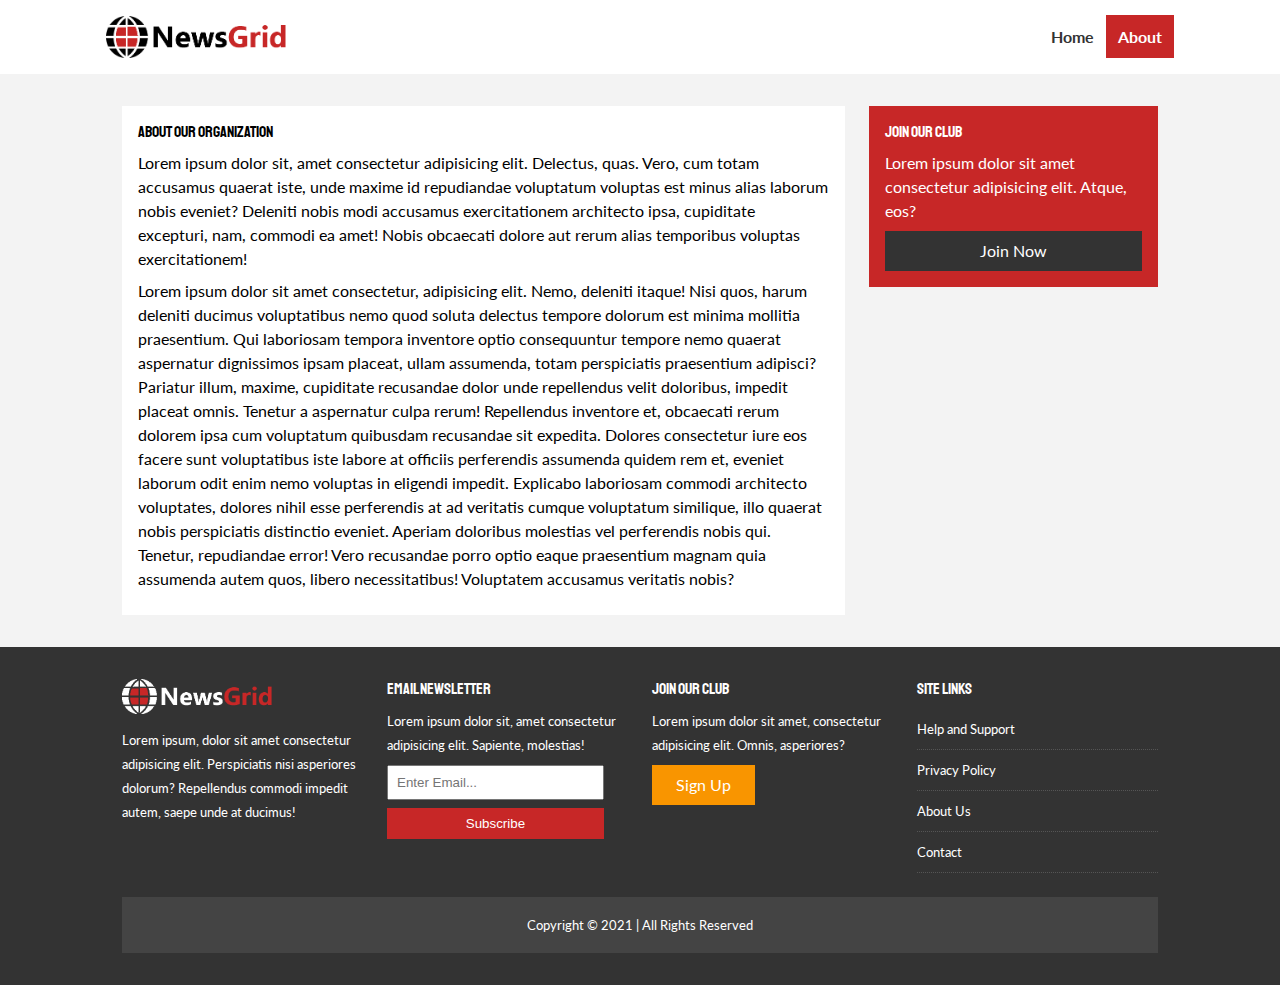
==== about.html @ 856d1dfc "Updated and completed about.html" ====
<!DOCTYPE html>
<html lang="en">
<head>
    <meta charset="UTF-8">
    <meta http-equiv="X-UA-Compatible" content="IE=edge">
    <meta name="viewport" content="width=device-width, initial-scale=1.0">
    <link rel="stylesheet" href="https://use.fontawesome.com/releases/v5.6.1/css/all.css" integrity="sha384-gfdkjb5BdAXd+lj+gudLWI+BXq4IuLW5IT+brZEZsLFm++aCMlF1V92rMkPaX4PP" crossorigin="anonymous">
    <link rel="stylesheet" href="./css/reset.css">
    <link rel="stylesheet" href="./css/style.css">
    <link rel="stylesheet" href="./css/mobile.css" media="screen and (max-width: 768px)">
    <link rel="shortcut icon" type="image/x-icon" href="favicon.ico">
    <title>NewsGrid | About</title>
</head>
<body>
    <nav id="main-nav">
        <div class="container">
            <img src="./images/logo.png" alt="newsgrid_logo" class="logo">
            <div class="social">
                <a href="http://facebook.com" target="_blank"><i class="fab fa-facebook fa-2x"></i></a>
                <a href="http://twitter.com" target="_blank"><i class="fab fa-twitter fa-2x"></i></a>
                <a href="http://instagram.com" target="_blank"><i class="fab fa-instagram fa-2x"></i></a>
                <a href="http://youtube.com" target="_blank"><i class="fab fa-youtube fa-2x"></i></a>
            </div>
            <ul>
                <li><a  href="index.html">Home</a></li>
                <li><a href="about.html" class="current">About</a></li>
            </ul>
        </div>
    </nav>

    <!-- about -->
    <section id="about">
        <div class="container">
            <div class="page-container">
                <article class="card">
                    <h1 class="l-heading">About Our Organization</h1>
                    <p>Lorem ipsum dolor sit, amet consectetur adipisicing elit. Delectus, quas. Vero, cum totam accusamus quaerat iste, unde maxime id repudiandae voluptatum voluptas est minus alias laborum nobis eveniet? Deleniti nobis modi accusamus exercitationem architecto ipsa, cupiditate excepturi, nam, commodi ea amet! Nobis obcaecati dolore aut rerum alias temporibus voluptas exercitationem!</p>
                    <p>Lorem ipsum dolor sit amet consectetur, adipisicing elit. Nemo, deleniti itaque! Nisi quos, harum deleniti ducimus voluptatibus nemo quod soluta delectus tempore dolorum est minima mollitia praesentium. Qui laboriosam tempora inventore optio consequuntur tempore nemo quaerat aspernatur dignissimos ipsam placeat, ullam assumenda, totam perspiciatis praesentium adipisci? Pariatur illum, maxime, cupiditate recusandae dolor unde repellendus velit doloribus, impedit placeat omnis. Tenetur a aspernatur culpa rerum! Repellendus inventore et, obcaecati rerum dolorem ipsa cum voluptatum quibusdam recusandae sit expedita. Dolores consectetur iure eos facere sunt voluptatibus iste labore at officiis perferendis assumenda quidem rem et, eveniet laborum odit enim nemo voluptas in eligendi impedit. Explicabo laboriosam commodi architecto voluptates, dolores nihil esse perferendis at ad veritatis cumque voluptatum similique, illo quaerat nobis perspiciatis distinctio eveniet. Aperiam doloribus molestias vel perferendis nobis qui. Tenetur, repudiandae error! Vero recusandae porro optio eaque praesentium magnam quia assumenda autem quos, libero necessitatibus! Voluptatem accusamus veritatis nobis?</p>
                </article>
                <aside class="card bg-primary">
                    <h2>Join Our Club</h2>
                    <p>Lorem ipsum dolor sit amet consectetur adipisicing elit. Atque, eos?</p>
                    <a href="#" class="btn btn-dark btn-block">Join Now</a>
                </aside>
            </div>
        </div>
    </section>


    <footer id="main-footer" class="py-2">
        <div class="container footer-container">
            <div>
                <img src="./images/logo_light.png" alt="logo-light">
                <p>Lorem ipsum, dolor sit amet consectetur adipisicing elit. Perspiciatis nisi asperiores dolorum? Repellendus commodi impedit autem, saepe unde at ducimus!</p>
            </div>
            <div>
                <h3>Email Newsletter</h3>
                <p>Lorem ipsum dolor sit, amet consectetur adipisicing elit. Sapiente, molestias!</p>
                <form>
                    <input type="email" name="email" id="email" placeholder="Enter Email...">
                    <input type="submit" value="Subscribe" class="btn btn-primary">
                </form>
            </div>

            <div>
                <h2>Join Our Club</h2>
                <p>Lorem ipsum dolor sit amet, consectetur adipisicing elit. Omnis, asperiores?</p>
                <a href="#" class="btn btn-secondary">Sign Up</a>
            </div>
            <div>
                <h3>Site Links</h3>
                <ul class="list">
                    <li><a href="#">Help and Support</a></li>
                    <li><a href="#">Privacy Policy</a></li>
                    <li><a href="#">About Us</a></li>
                    <li><a href="#">Contact</a></li>
                </ul>
            </div>
            <div>
                <p>Copyright &copy; 2021 | All Rights Reserved</p>
            </div>
        </div>
    </footer>
</body>
</html>
---- css/style.css ----
@import url('https://fonts.googleapis.com/css2?family=Lato:wght@300;400;700;900&family=Staatliches&display=swap');

:root {
  --primary-color: #c72727;
  --secondary-color: #f99500;
  --light-color: #f3f3f3;
  --dark-color: #333;
  --max-width: 1100px;
}

.category {
  --sports-color: #f99500;
  --ent-color: #a66bbe;
  --tech-color: #009cff;
}

body {
  font-family: 'Lato', sans-serif;
  line-height: 1.5rem;
  background: var(--light-color);
}

a {
  color: var(--dark-color);
  text-decoration: none;
}

img {
  width: 100%;
}

h1,
h2,
h3,
h4,
h5,
h6 {
  font-family: 'Staatliches', cursive, sans-serif;
  margin-bottom: 0.55rem;
  line-height: 1.3rem;
}

p {
  margin: 0.5rem 0;
}

/*  Utilities  */

.container {
  max-width: var(--max-width);
  margin: auto;
  padding: 0 2rem;
  overflow: hidden;
}

.page-container {
  display: grid;
  grid-template-columns: 5fr 2fr;
  margin: 2rem 0;
  grid-gap: 1.5rem;
}

.page-container > *:first-child {
  grid-row: 1 / span 3;
}

.category {
  display: inline-block;
  color: #fff;
  font-size: 0.55rem;
  text-transform: uppercase;
  padding: 0.1rem 0.6rem;
  border-radius: 15px;
  margin-bottom: 0.5rem;
}

.category-sports {
  background: var(--sports-color);
}

.category-ent {
  background: var(--ent-color);
}

.category-tech {
  background: var(--tech-color);
}

.btn {
  display: inline-block;
  border: none;
  background: var(--dark-color);
  color: #fff;
  padding: 0.5rem 1.5rem;
}

.btn-light {
  background: var(--light-color);
}

.btn-primary {
  background: var(--primary-color);
}

.btn-secondary {
  background: var(--secondary-color);
}

.btn:hover {
  opacity: 0.9;
}

.btn-block {
  display: block;
  width: 100%;
  text-align: center;
}

.card {
  background: #fff;
  padding: 1rem;
}

.bg-dark {
  background: var(--dark-color);
  color: #fff;
}

.bg-primary {
  background: var(--primary-color);
  color: #fff;
}

.bg-secondary {
  background: var(--secondary-color);
  color: #fff;
}

.bg-dark h1,
.bg-dark h2,
.bg-dark h3,
.bg-dark a,
.bg-primary h1,
.bg-primary h2,
.bg-primary h3,
.bg-primary a,
.bg-secondary h1,
.bg-secondary h2,
.bg-secondary h3,
.bg-secondary a {
  color: #fff;
}

.py-1 {
  padding: 1.5rem 0;
}

.py-2 {
  padding: 2rem 0;
}

.py-3 {
  padding: 3rem 0;
}

.p-1 {
  padding: 1.5rem;
}

.p-2 {
  padding: 2rem;
}

.p-3 {
  padding: 3rem;
}

.list li {
  padding: 0.5rem 0;
  border-bottom: 1px dotted #555;
}

.list li a:hover {
  color: var(--primary-color) !important;
}

/*  Navigation */

#main-nav {
  background: #fff;
  position: sticky;
  top: 0;
  z-index: 2;
}

#main-nav .container {
  display: grid;
  grid-template-columns: 6fr 3fr 2fr;
  padding: 1rem;
  align-items: center;
}

#main-nav .logo {
  width: 180px;
}

#main-nav ul {
  justify-self: end;
  display: flex;
}

#main-nav ul li a {
  padding: 0.75rem;
  font-weight: 700;
}

#main-nav ul li a.current {
  background: var(--primary-color);
  color: #fff;
}

#main-nav ul li a:hover {
  background: var(--light-color);
  color: var(--dark-color);
}

#main-nav .social {
  justify-self: center;
}

#main-nav .social i {
  color: #777;
  margin-right: 0.5rem;
}

/* Showcase */

#showcase {
  color: #fff;
  background: #333;
  padding: 2rem;
  position: relative;
}

#showcase h1 {
  font-size: 2rem;
  line-height: 2rem;
  margin-top: 0.5rem;
}

#showcase:before {
  content: '';
  background: url('../images/featured.jpg') no-repeat center center/cover;
  position: absolute;
  top: 0;
  left: 0;
  width: 100%;
  height: 100%;
  opacity: 0.4;
}

#showcase .showcase-container {
  display: grid;
  grid-template-columns: repeat(2, 1fr);
  justify-content: center;
  align-items: center;
  height: 50vh;
}

#showcase .showcase-content {
  z-index: 1;
}

#showcase .showcase-content p {
  margin-bottom: 1rem;
}

/* Home articles */

#home-articles h2 {
  font-size: 2rem;
  margin: 1rem 0;
}

#home-articles .articles-container {
  display: grid;
  grid-template-columns: repeat(3, 1fr);
  grid-gap: 1rem;
}

#home-articles .articles-container h3 {
  font-size: 1.3rem;
}

#home-articles .articles-container > *:first-child,
#home-articles .articles-container > *:last-child {
  display: grid;
  grid-template-columns: repeat(2, 1fr);
  grid-gap: 1rem;
  align-items: center;
}

#home-articles .articles-container > *:first-child {
  grid-column: 1 / span 2;
}

#home-articles .articles-container > *:last-child {
  grid-column: 2 / span 2;
}

/* Footer */

#main-footer {
  background: var(--dark-color);
  color: #fff;
}

#main-footer img {
  width: 150px;
}

#main-footer a {
  color: #fff;
}

#main-footer .footer-container {
  display: grid;
  grid-template-columns: repeat(4, 1fr);
  grid-gap: 1.5rem;
}

#main-footer .footer-container p,
#main-footer .footer-container li {
  font-size: 0.8rem;
}

#main-footer .footer-container > *:last-child {
  background: #444;
  grid-column: 1 / span 4;
  padding: 0.5rem;
  text-align: center;
  font-size: 0.75rem;
}

#main-footer .footer-container input[type='email'] {
  width: 90%;
  padding: 0.5rem;
  margin-bottom: 0.5rem;
}

#main-footer .footer-container input[type='submit'] {
  width: 90%;
}
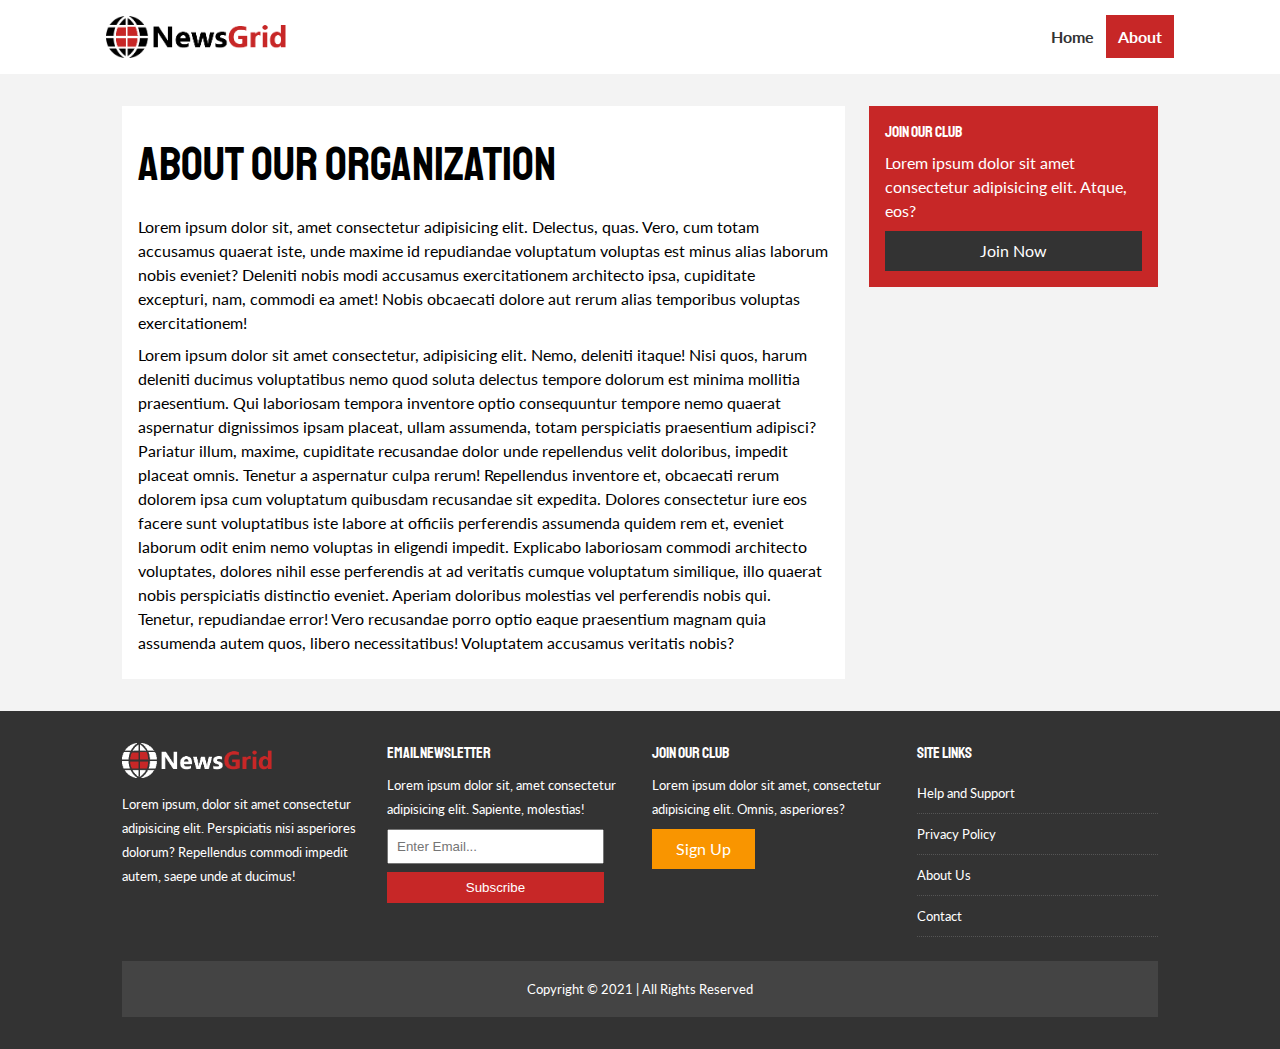
==== commit 3cb54b09: "Updated article.html with basic layout" ====
--- a/about.html
+++ b/about.html
@@ -33,7 +33,7 @@
         <div class="container">
             <div class="page-container">
                 <article class="card">
-                    <h1 class="l-heading">About Our Organization</h1>
+                    <h1 class="l-heading py-2">About Our Organization</h1>
                     <p>Lorem ipsum dolor sit, amet consectetur adipisicing elit. Delectus, quas. Vero, cum totam accusamus quaerat iste, unde maxime id repudiandae voluptatum voluptas est minus alias laborum nobis eveniet? Deleniti nobis modi accusamus exercitationem architecto ipsa, cupiditate excepturi, nam, commodi ea amet! Nobis obcaecati dolore aut rerum alias temporibus voluptas exercitationem!</p>
                     <p>Lorem ipsum dolor sit amet consectetur, adipisicing elit. Nemo, deleniti itaque! Nisi quos, harum deleniti ducimus voluptatibus nemo quod soluta delectus tempore dolorum est minima mollitia praesentium. Qui laboriosam tempora inventore optio consequuntur tempore nemo quaerat aspernatur dignissimos ipsam placeat, ullam assumenda, totam perspiciatis praesentium adipisci? Pariatur illum, maxime, cupiditate recusandae dolor unde repellendus velit doloribus, impedit placeat omnis. Tenetur a aspernatur culpa rerum! Repellendus inventore et, obcaecati rerum dolorem ipsa cum voluptatum quibusdam recusandae sit expedita. Dolores consectetur iure eos facere sunt voluptatibus iste labore at officiis perferendis assumenda quidem rem et, eveniet laborum odit enim nemo voluptas in eligendi impedit. Explicabo laboriosam commodi architecto voluptates, dolores nihil esse perferendis at ad veritatis cumque voluptatum similique, illo quaerat nobis perspiciatis distinctio eveniet. Aperiam doloribus molestias vel perferendis nobis qui. Tenetur, repudiandae error! Vero recusandae porro optio eaque praesentium magnam quia assumenda autem quos, libero necessitatibus! Voluptatem accusamus veritatis nobis?</p>
                 </article>
--- a/css/style.css
+++ b/css/style.css
@@ -175,6 +175,10 @@
   padding: 3rem;
 }
 
+.l-heading {
+  font-size: 3rem;
+}
+
 .list li {
   padding: 0.5rem 0;
   border-bottom: 1px dotted #555;
